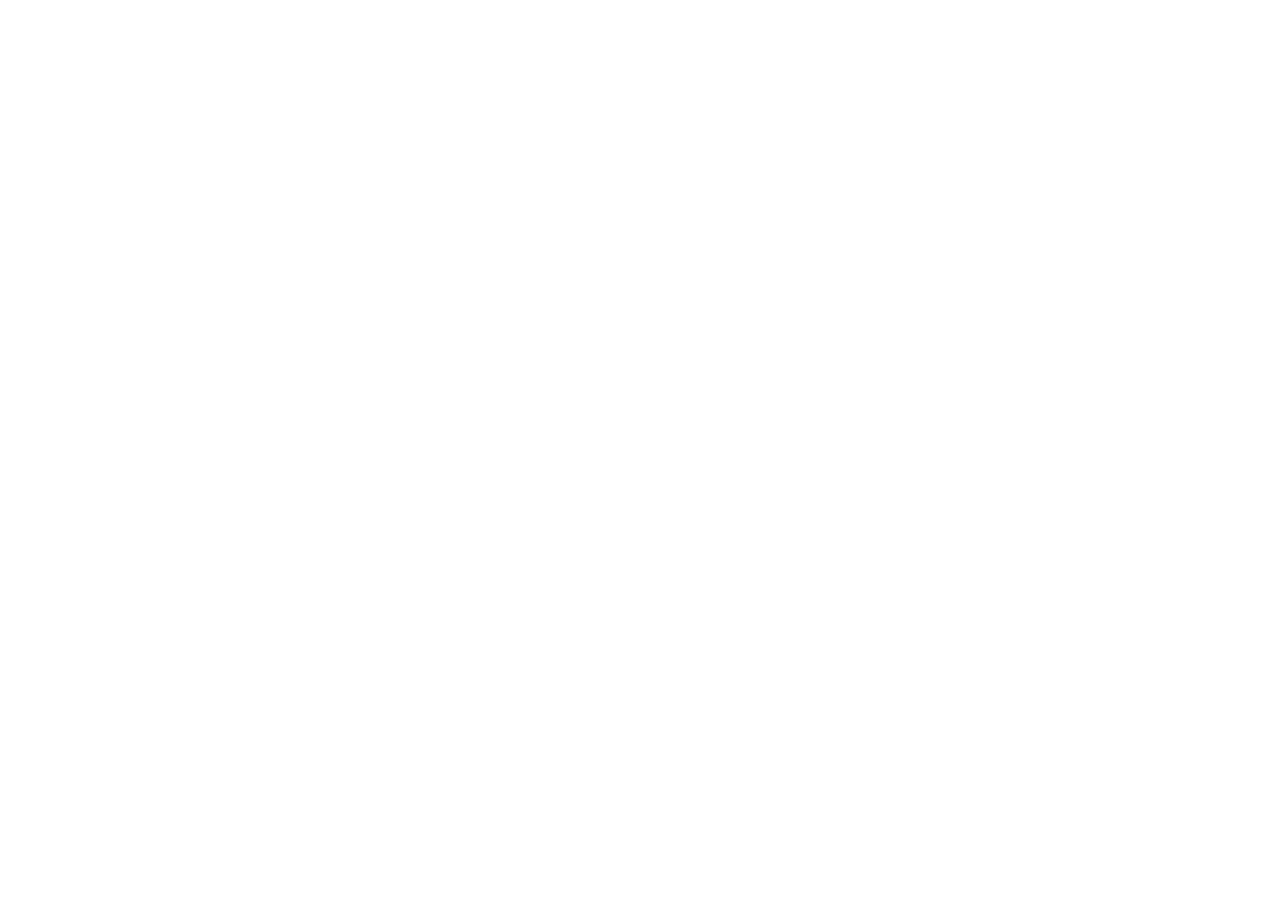
==== Day-2/2.1 Operators/index.html @ 9eb7a77f "Starting Conditions" ====
<!DOCTYPE html>
<html lang="en">
<head>
    <meta charset="UTF-8">
    <meta name="viewport" content="width=device-width, initial-scale=1.0">
    <title>JS Day-2</title>
</head>
<body>
    <script src="/Day-2/day2.js"></script>
</body>
</html>
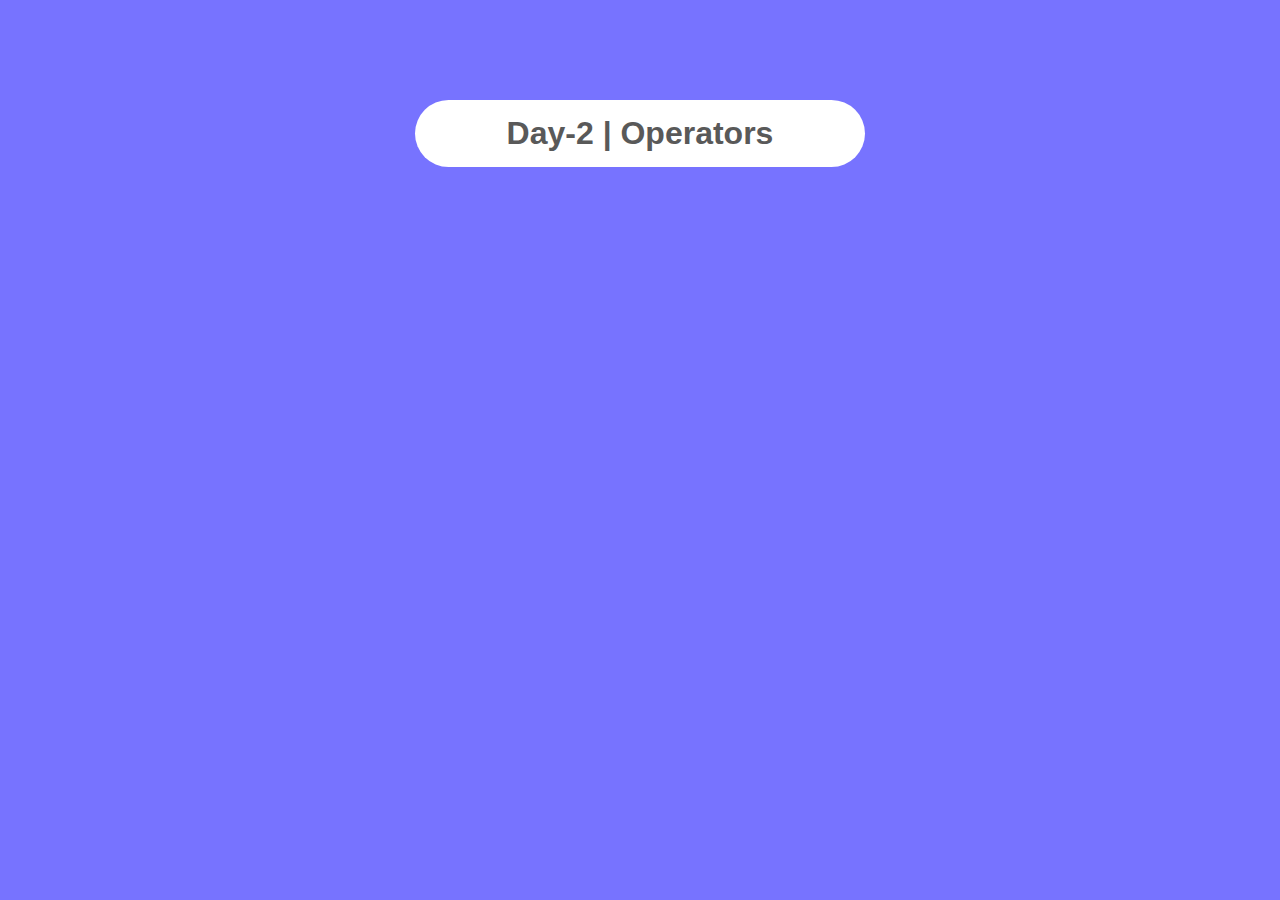
==== commit 612d1190: "added CSS file" ====
--- a/Day-2/2.1 Operators/index.html
+++ b/Day-2/2.1 Operators/index.html
@@ -4,8 +4,14 @@
     <meta charset="UTF-8">
     <meta name="viewport" content="width=device-width, initial-scale=1.0">
     <title>JS Day-2</title>
+    <link rel="stylesheet" href="style.css">
 </head>
 <body>
+    <div class="container">
+        <h1 class="text">
+            Day-2 | Operators
+        </h1>
+    </div>
     <script src="/Day-2/day2.js"></script>
 </body>
-</html>+</html>
--- a/Day-2/2.1 Operators/style.css
+++ b/Day-2/2.1 Operators/style.css
@@ -0,0 +1,21 @@
+*{
+    box-sizing: border-box;
+    margin: 0;
+    padding: 0;
+    font-family: Arial, Helvetica, sans-serif;
+}
+
+body{
+    align-items: center;
+    background-color: rgb(119, 115, 255);
+}
+
+.text {
+    padding: 15px 20px;
+    background-color: rgb(255, 255, 255);
+    color: rgb(89, 89, 89);
+    width: 450px;
+    text-align: center;
+    margin: 100px auto 50px auto;
+    border-radius: 50px;
+}